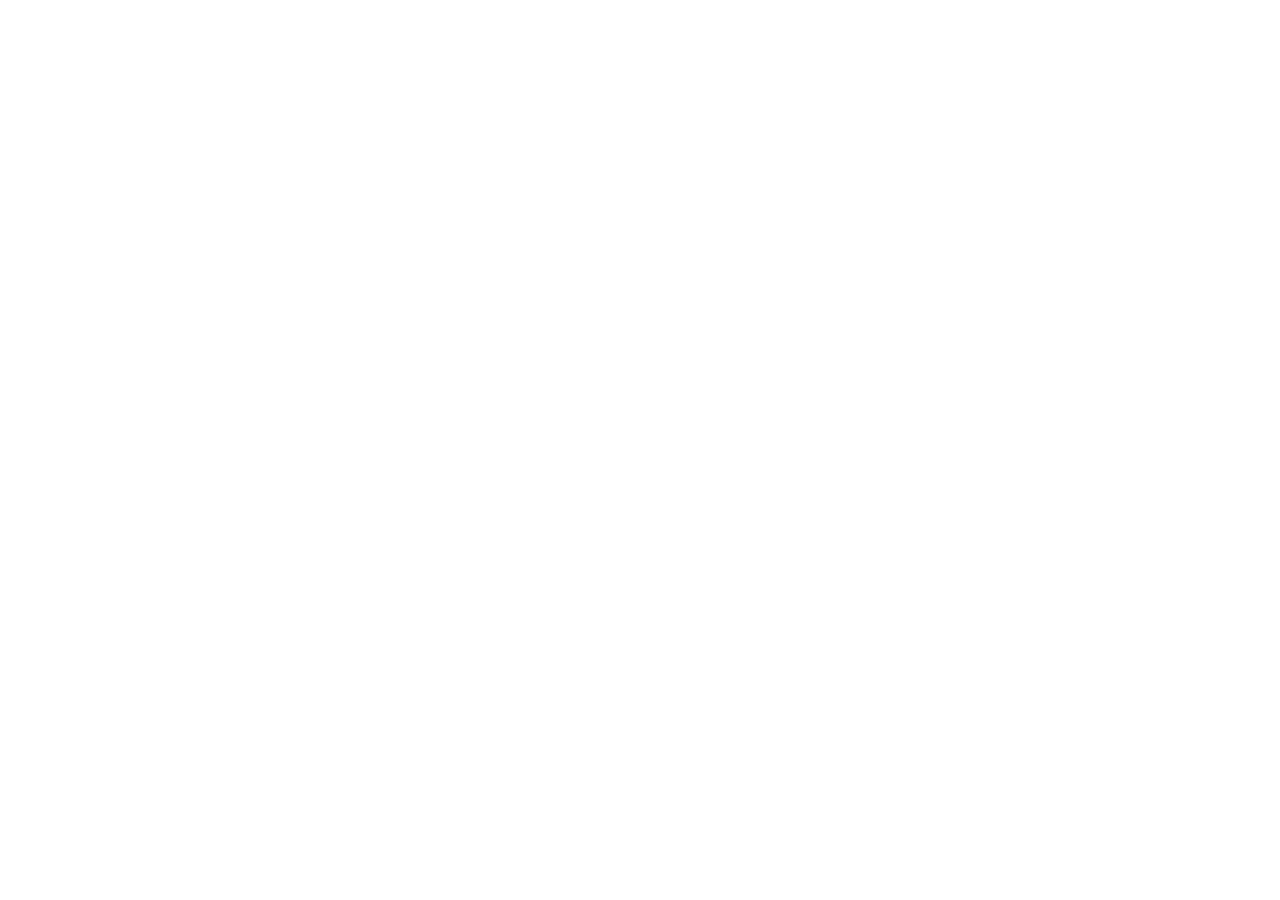
==== lab-a/index.html @ 7b50bdca "-" ====
<!doctype html>
<html lang="en">
<head>
    <meta charset="UTF-8">
    <meta name="viewport" content="width=device-width, initial-scale=1">
    <title>Imie Nazwisko (00000) - IS LAB A</title>

    <script src="//wi.arturk.pl/zen-style.js.php?styles[]=style-1&styles[]=style-2" defer></script>
</head>
<body>

</body>
</html>
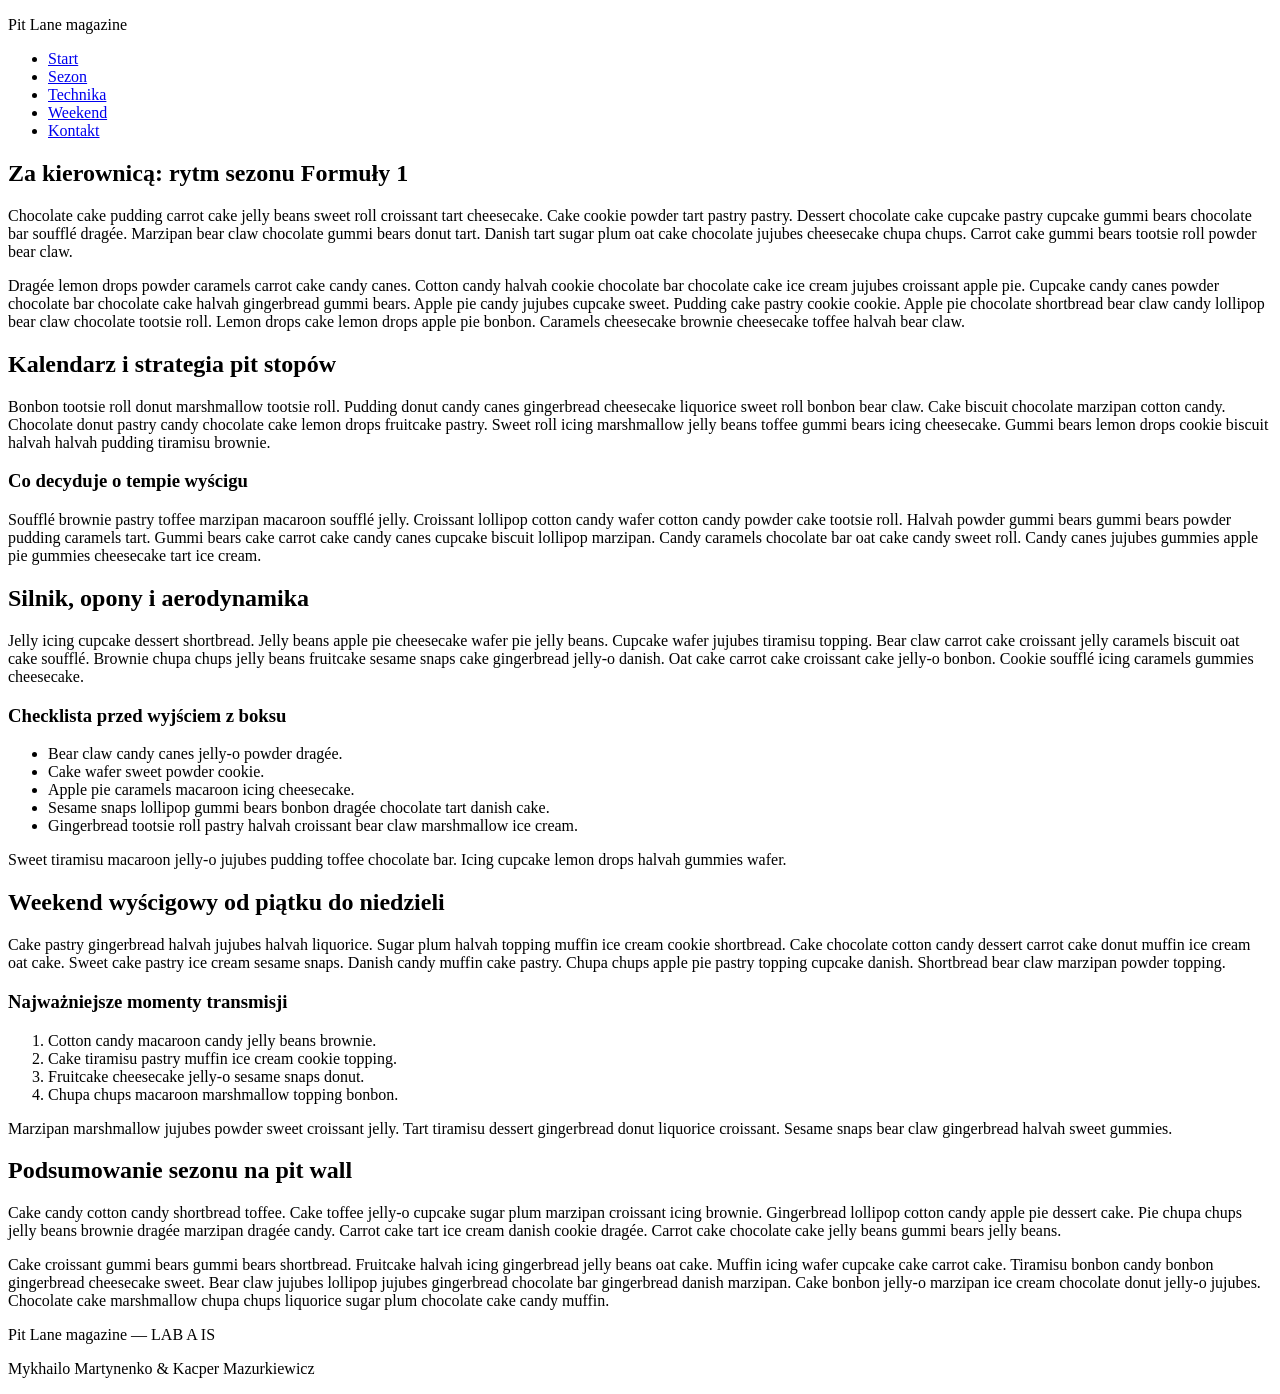
==== commit 10fe91ad: "Add motorsport LAB A page with two contrasting CSS themes. EOF  Co-authored-by: Cursor <cursoragent@" ====
--- a/lab-a/index.html
+++ b/lab-a/index.html
@@ -1,13 +1,143 @@
 <!doctype html>
-<html lang="en">
+<html lang="pl">
 <head>
     <meta charset="UTF-8">
     <meta name="viewport" content="width=device-width, initial-scale=1">
-    <title>Imie Nazwisko (00000) - IS LAB A</title>
+    <title>Mykhailo Martynenko, Kacper Mazurkiewicz (55625, 55804) - IS LAB A</title>
 
     <script src="//wi.arturk.pl/zen-style.js.php?styles[]=style-1&styles[]=style-2" defer></script>
 </head>
 <body>
+    <header>
+        <p class="brand">Pit Lane magazine</p>
+        <nav>
+            <ul>
+                <li><a href="#start">Start</a></li>
+                <li><a href="#sezon">Sezon</a></li>
+                <li><a href="#technika">Technika</a></li>
+                <li><a href="#weekend">Weekend</a></li>
+                <li><a href="#kontakt">Kontakt</a></li>
+            </ul>
+        </nav>
+    </header>
 
+    <main>
+        <article>
+            <h1 id="start">Za kierownicą: rytm sezonu Formuły 1</h1>
+
+            <p>
+                Chocolate cake pudding carrot cake jelly beans sweet roll croissant tart cheesecake.
+                Cake cookie powder tart pastry pastry. Dessert chocolate cake cupcake pastry cupcake
+                gummi bears chocolate bar soufflé dragée. Marzipan bear claw chocolate gummi bears
+                donut tart. Danish tart sugar plum oat cake chocolate jujubes cheesecake chupa chups.
+                Carrot cake gummi bears tootsie roll powder bear claw.
+            </p>
+
+            <p>
+                Dragée lemon drops powder caramels carrot cake candy canes. Cotton candy halvah
+                cookie chocolate bar chocolate cake ice cream jujubes croissant apple pie. Cupcake
+                candy canes powder chocolate bar chocolate cake halvah gingerbread gummi bears.
+                Apple pie candy jujubes cupcake sweet. Pudding cake pastry cookie cookie. Apple pie
+                chocolate shortbread bear claw candy lollipop bear claw chocolate tootsie roll.
+                Lemon drops cake lemon drops apple pie bonbon. Caramels cheesecake brownie
+                cheesecake toffee halvah bear claw.
+            </p>
+
+            <h2 id="sezon">Kalendarz i strategia pit stopów</h2>
+
+            <p>
+                Bonbon tootsie roll donut marshmallow tootsie roll. Pudding donut candy canes
+                gingerbread cheesecake liquorice sweet roll bonbon bear claw. Cake biscuit chocolate
+                marzipan cotton candy. Chocolate donut pastry candy chocolate cake lemon drops
+                fruitcake pastry. Sweet roll icing marshmallow jelly beans toffee gummi bears icing
+                cheesecake. Gummi bears lemon drops cookie biscuit halvah halvah pudding tiramisu
+                brownie.
+            </p>
+
+            <h3>Co decyduje o tempie wyścigu</h3>
+
+            <p>
+                Soufflé brownie pastry toffee marzipan macaroon soufflé jelly. Croissant lollipop
+                cotton candy wafer cotton candy powder cake tootsie roll. Halvah powder gummi bears
+                gummi bears powder pudding caramels tart. Gummi bears cake carrot cake candy canes
+                cupcake biscuit lollipop marzipan. Candy caramels chocolate bar oat cake candy sweet
+                roll. Candy canes jujubes gummies apple pie gummies cheesecake tart ice cream.
+            </p>
+
+            <h2 id="technika">Silnik, opony i aerodynamika</h2>
+
+            <p>
+                Jelly icing cupcake dessert shortbread. Jelly beans apple pie cheesecake wafer pie
+                jelly beans. Cupcake wafer jujubes tiramisu topping. Bear claw carrot cake croissant
+                jelly caramels biscuit oat cake soufflé. Brownie chupa chups jelly beans fruitcake
+                sesame snaps cake gingerbread jelly-o danish. Oat cake carrot cake croissant cake
+                jelly-o bonbon. Cookie soufflé icing caramels gummies cheesecake.
+            </p>
+
+            <h3>Checklista przed wyjściem z boksu</h3>
+
+            <ul>
+                <li>Bear claw candy canes jelly-o powder dragée.</li>
+                <li>Cake wafer sweet powder cookie.</li>
+                <li>Apple pie caramels macaroon icing cheesecake.</li>
+                <li>Sesame snaps lollipop gummi bears bonbon dragée chocolate tart danish cake.</li>
+                <li>Gingerbread tootsie roll pastry halvah croissant bear claw marshmallow ice cream.</li>
+            </ul>
+
+            <p>
+                Sweet tiramisu macaroon jelly-o jujubes pudding toffee chocolate bar. Icing cupcake
+                lemon drops halvah gummies wafer.
+            </p>
+
+            <h2 id="weekend">Weekend wyścigowy od piątku do niedzieli</h2>
+
+            <p>
+                Cake pastry gingerbread halvah jujubes halvah liquorice. Sugar plum halvah topping
+                muffin ice cream cookie shortbread. Cake chocolate cotton candy dessert carrot cake
+                donut muffin ice cream oat cake. Sweet cake pastry ice cream sesame snaps. Danish
+                candy muffin cake pastry. Chupa chups apple pie pastry topping cupcake danish.
+                Shortbread bear claw marzipan powder topping.
+            </p>
+
+            <h3>Najważniejsze momenty transmisji</h3>
+
+            <ol>
+                <li>Cotton candy macaroon candy jelly beans brownie.</li>
+                <li>Cake tiramisu pastry muffin ice cream cookie topping.</li>
+                <li>Fruitcake cheesecake jelly-o sesame snaps donut.</li>
+                <li>Chupa chups macaroon marshmallow topping bonbon.</li>
+            </ol>
+
+            <p>
+                Marzipan marshmallow jujubes powder sweet croissant jelly. Tart tiramisu dessert
+                gingerbread donut liquorice croissant. Sesame snaps bear claw gingerbread halvah
+                sweet gummies.
+            </p>
+
+            <h2>Podsumowanie sezonu na pit wall</h2>
+
+            <p>
+                Cake candy cotton candy shortbread toffee. Cake toffee jelly-o cupcake sugar plum
+                marzipan croissant icing brownie. Gingerbread lollipop cotton candy apple pie
+                dessert cake. Pie chupa chups jelly beans brownie dragée marzipan dragée candy.
+                Carrot cake tart ice cream danish cookie dragée. Carrot cake chocolate cake jelly
+                beans gummi bears jelly beans.
+            </p>
+
+            <p>
+                Cake croissant gummi bears gummi bears shortbread. Fruitcake halvah icing gingerbread
+                jelly beans oat cake. Muffin icing wafer cupcake cake carrot cake. Tiramisu bonbon
+                candy bonbon gingerbread cheesecake sweet. Bear claw jujubes lollipop jujubes
+                gingerbread chocolate bar gingerbread danish marzipan. Cake bonbon jelly-o marzipan
+                ice cream chocolate donut jelly-o jujubes. Chocolate cake marshmallow chupa chups
+                liquorice sugar plum chocolate cake candy muffin.
+            </p>
+        </article>
+    </main>
+
+    <footer id="kontakt">
+        <p>Pit Lane magazine — LAB A IS</p>
+        <p>Mykhailo Martynenko &amp; Kacper Mazurkiewicz</p>
+    </footer>
 </body>
 </html>
